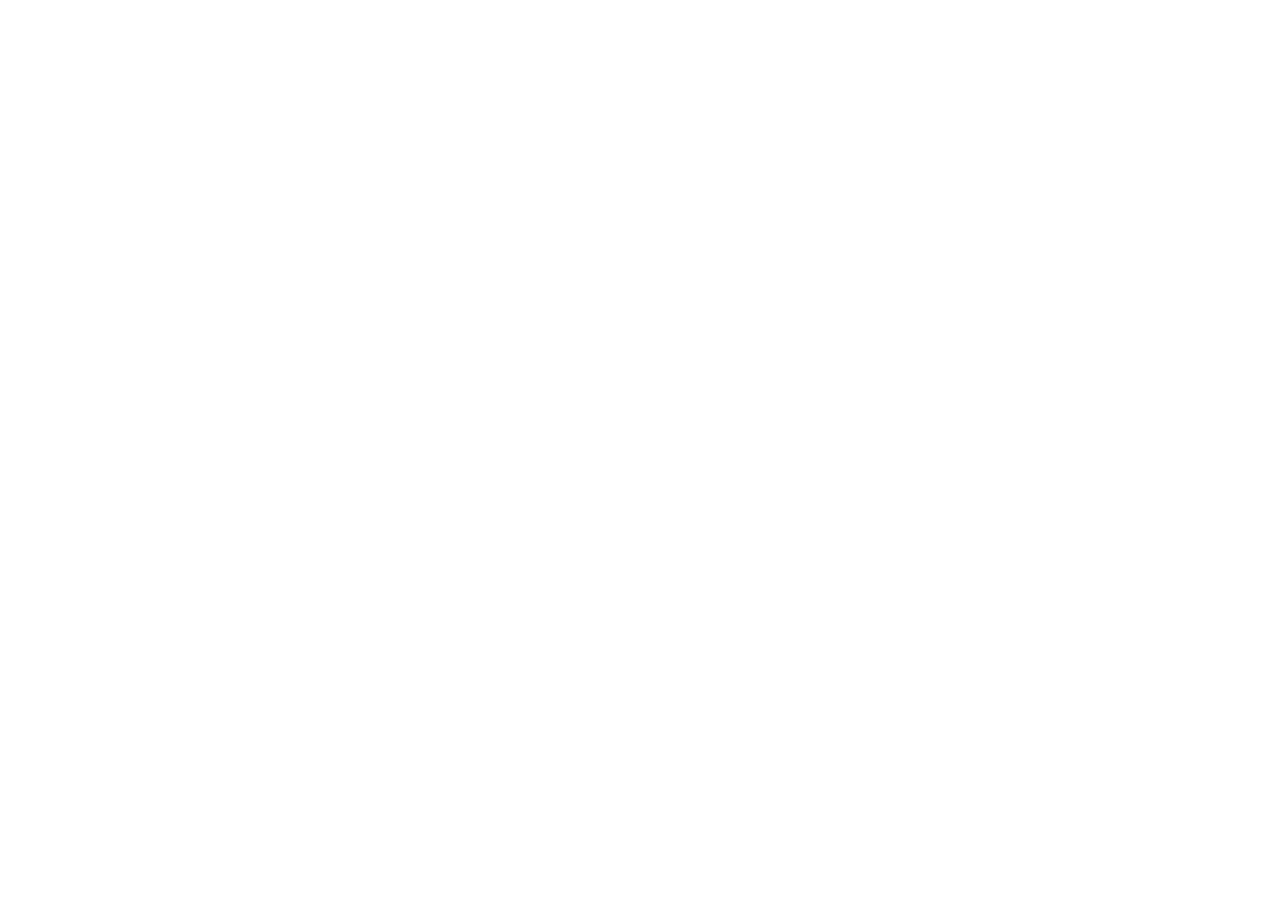
==== index.html @ a74a89a5 "Index adicionado" ====
<!DOCTYPE html>
<html lang="en">
<head>
    <meta charset="UTF-8">
    <meta name="viewport" content="width=device-width, initial-scale=1.0">
    <title>Git e GitHub</title>
</head>
<body>
    
</body>
</html>
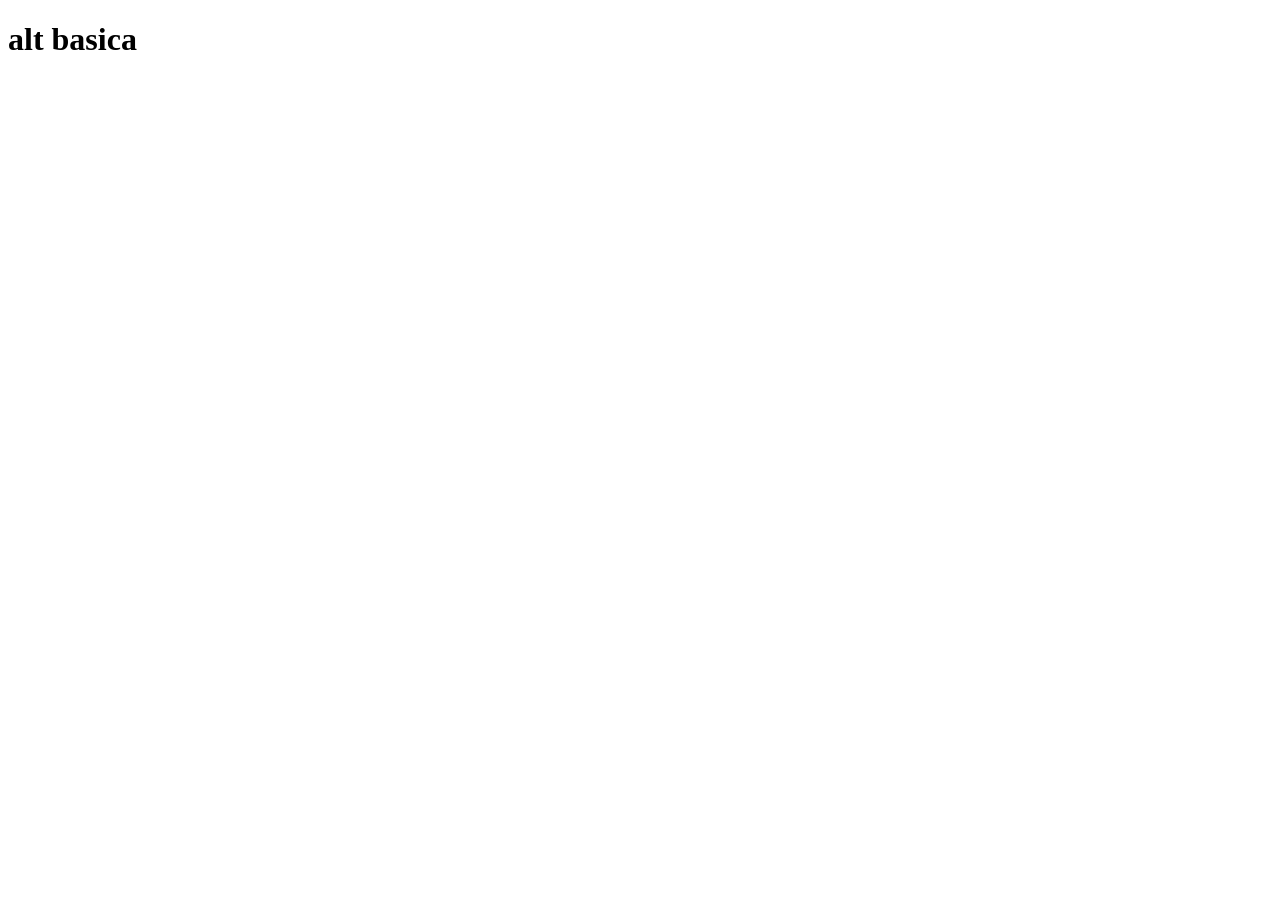
==== commit c89cae92: "alteracao basica no texto principal" ====
--- a/index.html
+++ b/index.html
@@ -6,6 +6,6 @@
     <title>Git e GitHub</title>
 </head>
 <body>
-    
+    <h1>alt basica</h1>
 </body>
 </html>
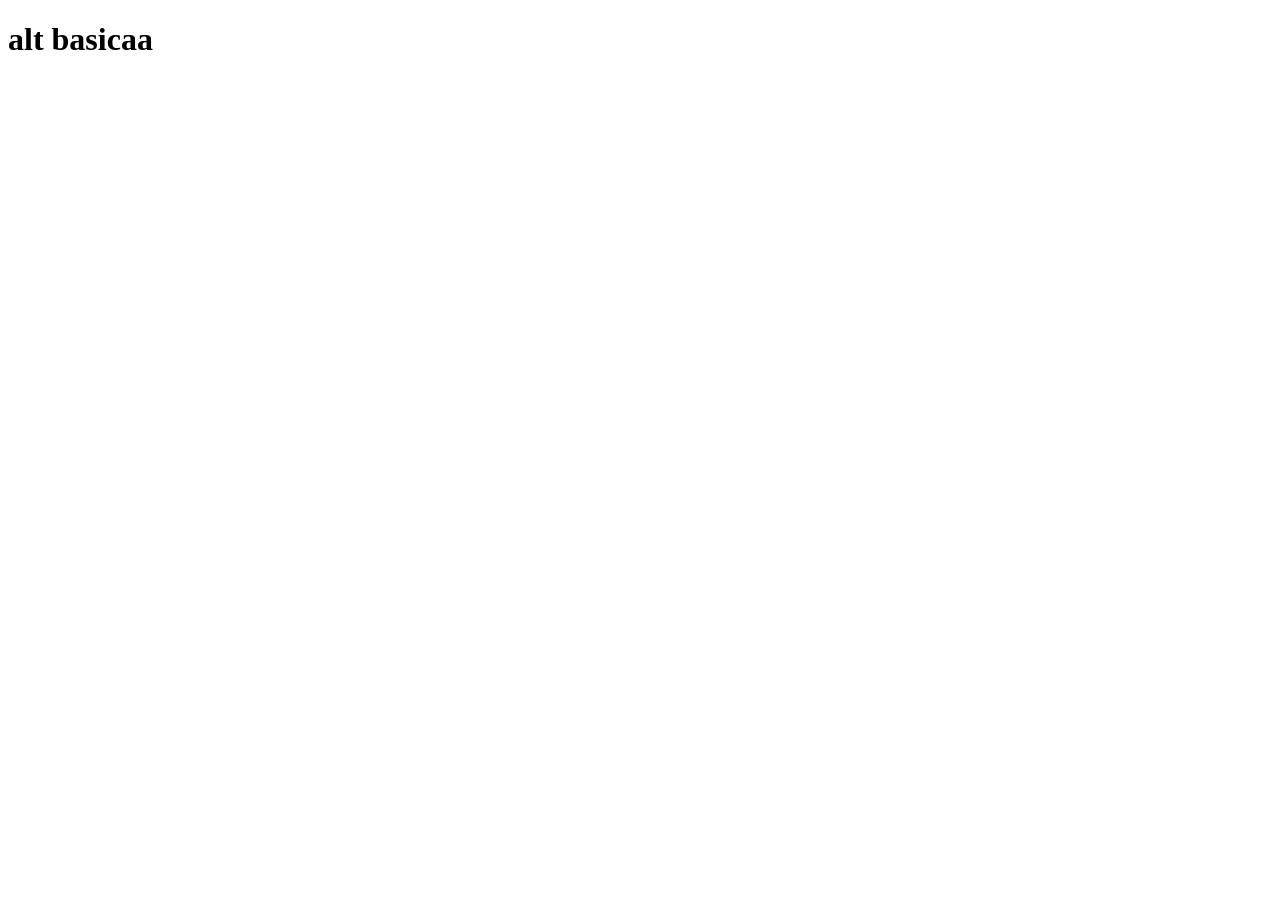
==== commit a2bcd835: "alteração basica no layout" ====
--- a/index.html
+++ b/index.html
@@ -6,6 +6,6 @@
     <title>Git e GitHub</title>
 </head>
 <body>
-    <h1>alt basica</h1>
+    <h1>alt basicaa</h1>
 </body>
 </html>
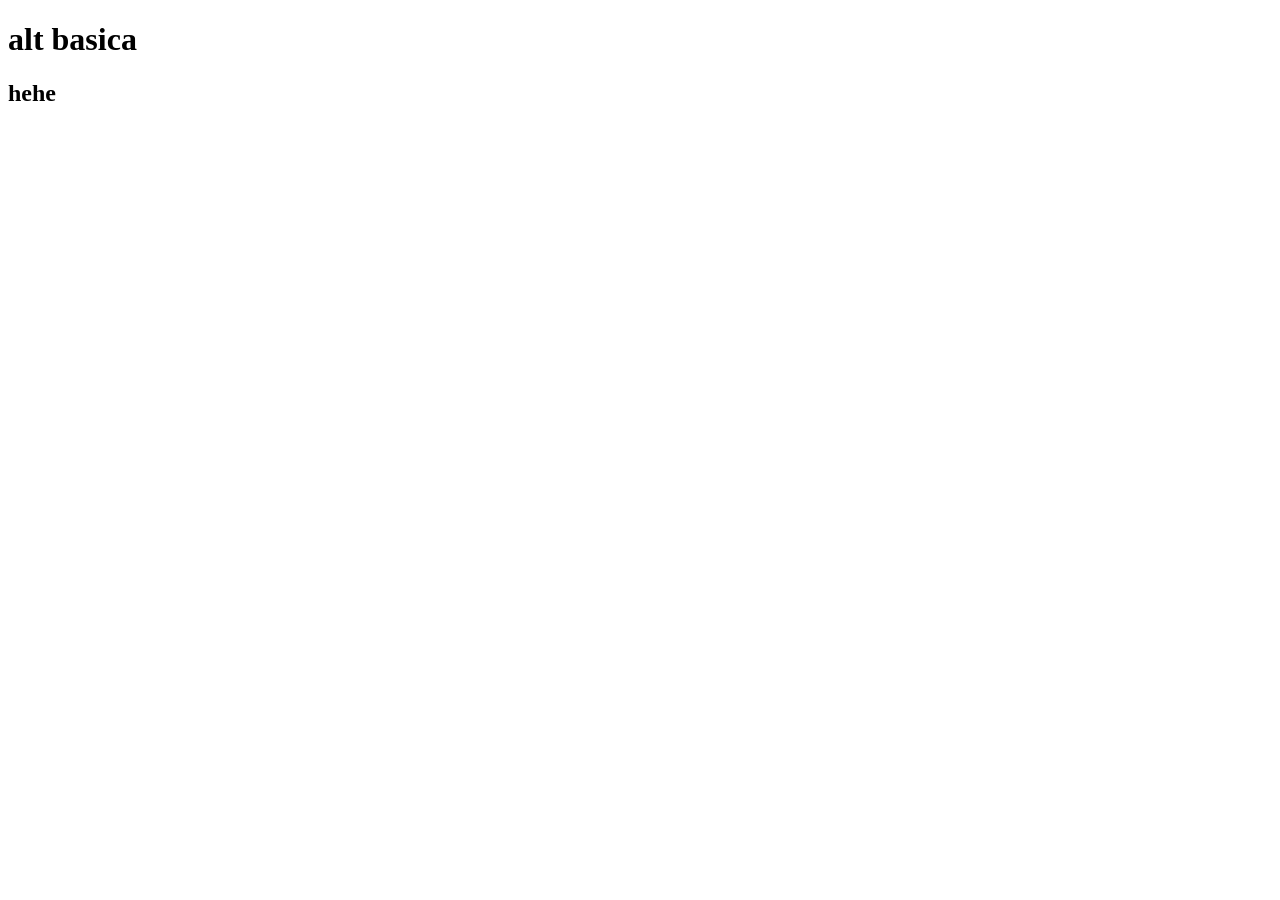
==== commit 7f4ae4ac: "texto h2 adicionado" ====
--- a/index.html
+++ b/index.html
@@ -6,6 +6,7 @@
     <title>Git e GitHub</title>
 </head>
 <body>
-    <h1>alt basicaa</h1>
+    <h1>alt basica</h1>
+    <h2>hehe</h2>
 </body>
 </html>
